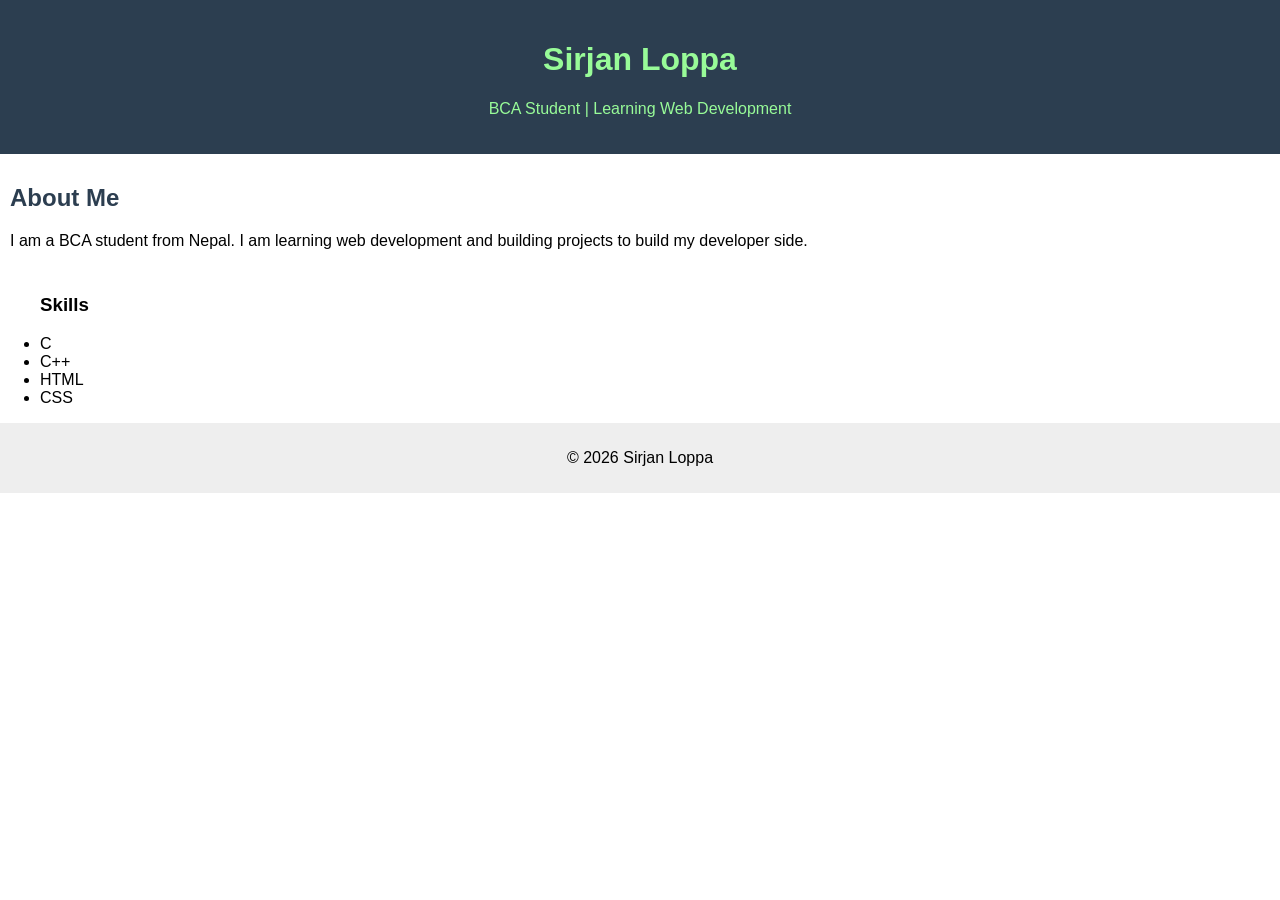
==== index.html @ efd0a4e2 "Add files via upload" ====
<!DOCTYPE html>
<html>
    <head>
        <title>Sirjan Loppa | Portfolio</title>
        <link rel="stylesheet" href="style.css">

    </head>

    <body>
        <div class="box">
        <div class="header">
            <h1>Sirjan Loppa</h1>
            <p>BCA Student | Learning Web Development</p>
        </div>

        <div class="content">
            <h2>About Me</h2>
            <p>I am a BCA student from Nepal. I am learning web development and building projects to build my developer side.</p>
        </div>
        
        <ul>
            <h3>Skills</h3>
            <li>C</li>
            <li>C++</li>
            <li>HTML</li>
            <li>CSS</li>
            
        </ul>

        <div class="footer">
            <p>© 2026 Sirjan Loppa</p>
        </div>
        </div>
    </body>
</html>
---- style.css ----
body{
    margin:0;
    font-family:Arial,sans-serif;

}
.header{
    background-color: #2c3e50;
    color:palegreen;
    padding:20px;
    text-align: center;

}
.content{
    padding:10px;

}
.content h2{
    color:#2c3e50;
}
.footer{
    background-color:#eee ;
    padding:10px;
    text-align: center;
}
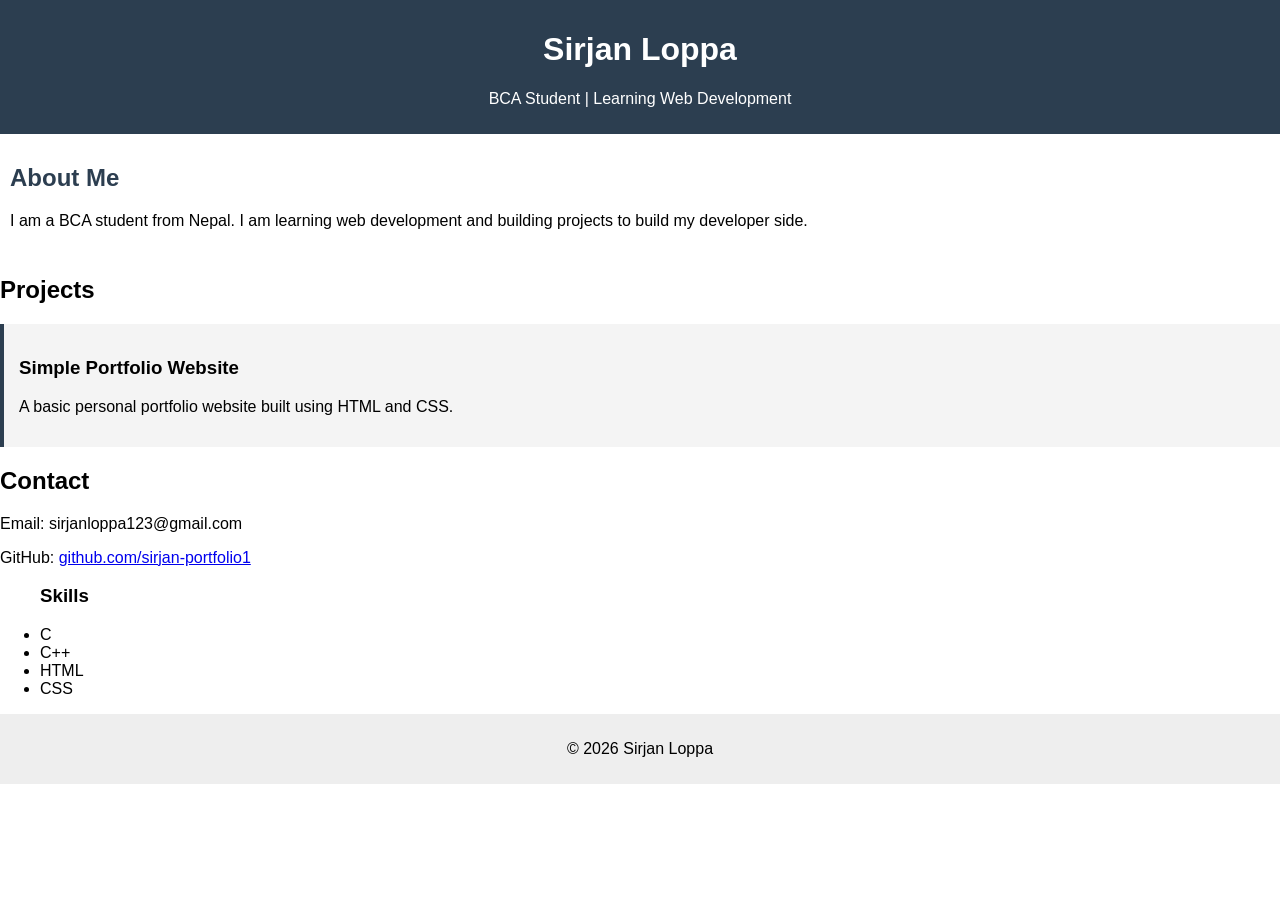
==== commit 341b47e2: "Add files via upload" ====
--- a/index.html
+++ b/index.html
@@ -17,6 +17,23 @@
             <h2>About Me</h2>
             <p>I am a BCA student from Nepal. I am learning web development and building projects to build my developer side.</p>
         </div>
+
+        <h2>Projects</h2>
+       <div class="project">
+       <h3>Simple Portfolio Website</h3>
+       <p>
+       A basic personal portfolio website built using HTML and CSS.
+       </p>
+      </div>
+
+      <h2>Contact</h2>
+      <p>Email: sirjanloppa123@gmail.com</p>
+      <p>GitHub: <a href="https://sirjan89bca2024-bit.github.io/sirjan-portfolio1/" target="_blank">
+       github.com/sirjan-portfolio1
+     </a>
+  </p>
+
+        </div>
         
         <ul>
             <h3>Skills</h3>
--- a/style.css
+++ b/style.css
@@ -5,8 +5,8 @@
 }
 .header{
     background-color: #2c3e50;
-    color:palegreen;
-    padding:20px;
+    color:white;
+    padding:10px;
     text-align: center;
 
 }
@@ -16,6 +16,23 @@
 }
 .content h2{
     color:#2c3e50;
+
+   
+}
+.project {
+  background-color: #f4f4f4;
+  padding: 15px;
+  margin-bottom: 15px;
+  border-left: 4px solid #2c3e50;
+}
+
+.content a {
+  color: #2c3e50;
+  text-decoration: none;
+}
+
+.content a:hover {
+  text-decoration: underline;
 }
 .footer{
     background-color:#eee ;
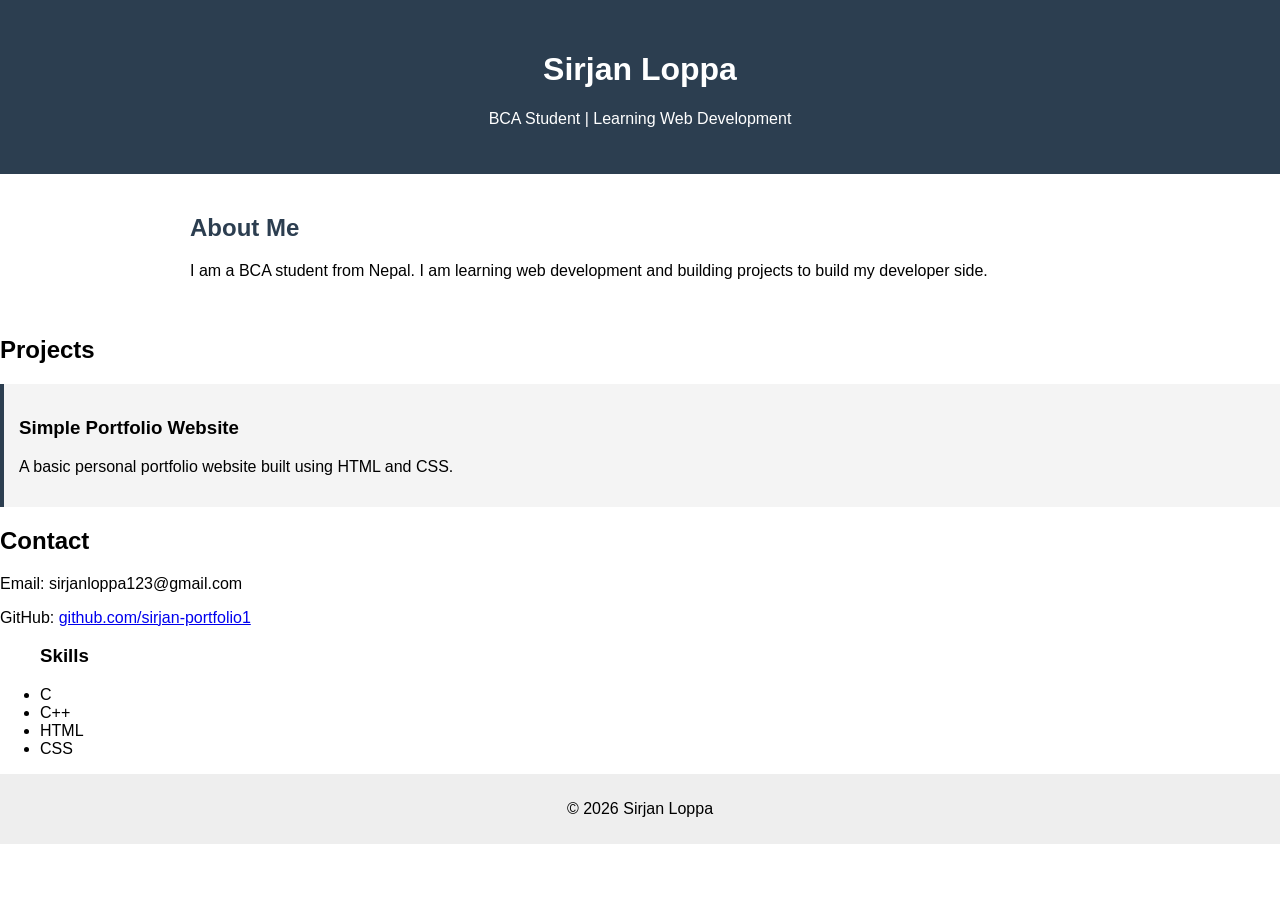
==== commit 55908c75: "Add files via upload" ====
--- a/index.html
+++ b/index.html
@@ -3,6 +3,7 @@
     <head>
         <title>Sirjan Loppa | Portfolio</title>
         <link rel="stylesheet" href="style.css">
+        <meta name="viewport" content="width=device-width,intial-scale=1.0">
 
     </head>
 
--- a/style.css
+++ b/style.css
@@ -1,24 +1,25 @@
-body{
-    margin:0;
-    font-family:Arial,sans-serif;
+body {
+  margin: 0;
+  font-family: Arial, sans-serif;
+}
 
+.header {
+  background-color: #2c3e50;
+  color: white;
+  padding: 30px;
+  text-align: center;
 }
-.header{
-    background-color: #2c3e50;
-    color:white;
-    padding:10px;
-    text-align: center;
 
+.content {
+  padding: 20px;
+  max-width: 900px;
+  margin: auto;
 }
-.content{
-    padding:10px;
 
+.content h2 {
+  color: #2c3e50;
 }
-.content h2{
-    color:#2c3e50;
 
-   
-}
 .project {
   background-color: #f4f4f4;
   padding: 15px;
@@ -34,8 +35,23 @@
 .content a:hover {
   text-decoration: underline;
 }
-.footer{
-    background-color:#eee ;
-    padding:10px;
-    text-align: center;
-}+
+.footer {
+  background-color: #eee;
+  padding: 10px;
+  text-align: center;
+}
+
+@media (max-width: 600px) {
+  .header h1 {
+    font-size: 24px;
+  }
+
+  .content h2 {
+    font-size: 20px;
+  }
+
+  body {
+    font-size: 16px;
+  }
+}
